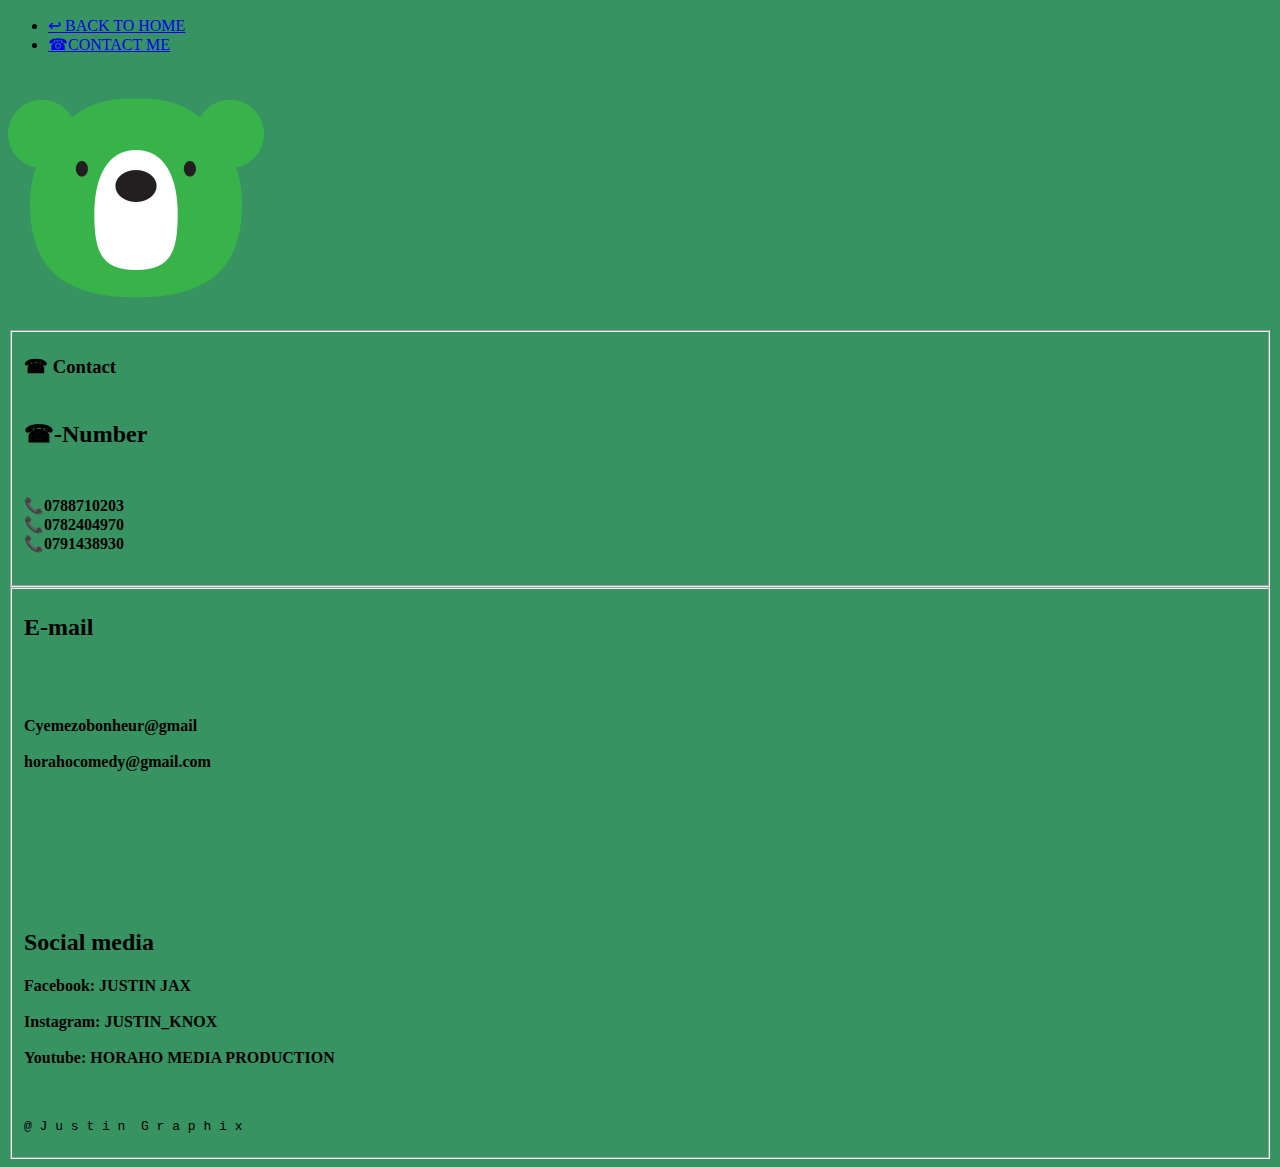
==== Copy of h.html @ 60962ede "existing compressed" ====
<!DOCTYPE html>
<html>
<head>
	<meta charset="utf-8">
	<link rel="icon" href="MINE.ico">
	<link rel="stylesheet" type="text/css" href="copy of c.css">
	<title> H.and.M.inc/ CONTACT ME</title>	
</head>
<body bgcolor="379362">
	<header>
		<div id="main">
			<div class="link">
				<nav>
					<ul>
						<li><a href="h.html" class="active">↩ BACK TO HOME</a></li>
						
						<li><a href="copy of h.html" class="active">☎CONTACT ME</a></li>
						
							
					</ul>
					<ins><img src="MINE.ico"></ins>
				</nav>
				
			</div >
		<div class="text">
			<FIELDSET>	<h3>☎ Contact
				<br>
				<br>
</h3>				<h2>
					☎-Number <br><br>
					<h4>📞0788710203
					<br>
					📞0782404970
					<br>
					📞0791438930</h4>
				</h2></FIELDSET>
				<fieldset>
					<h3>
						<h2>
							E-mail 	<br>
							<br><br>
							<h4>
							Cyemezobonheur@gmail
							<br><br>
							horahocomedy@gmail.com
					</h4>	</h2>
					<br><br><br><br><br>
					<h2><br>
						Social media
						<br>
						<h4>
							Facebook: JUSTIN JAX
							<br><br>
							Instagram: JUSTIN_KNOX 
							<br>	

							<br>
							Youtube: HORAHO MEDIA PRODUCTION
							<br>

						
						</h4><br>
					</h2>
					</h3>
					<pre>@ J u s t i n  G r a p h i x  </pre>
				</fieldset>
	
	</header>
<script type="justin.html"></script>
</body>
</html>
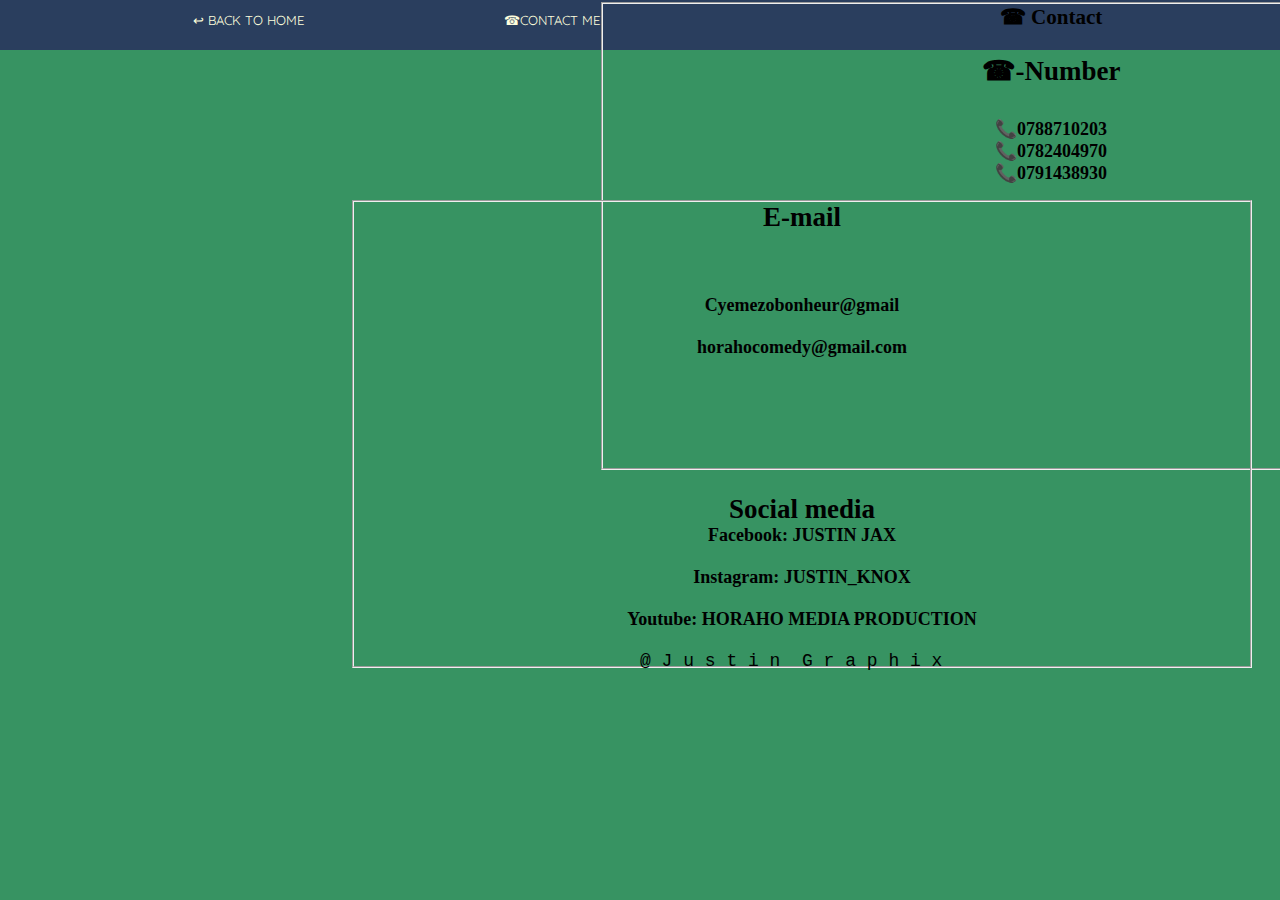
==== commit b13ae64e: "Update Copy of h.html" ====
--- a/Copy of h.html
+++ b/Copy of h.html
@@ -3,7 +3,7 @@
 <head>
 	<meta charset="utf-8">
 	<link rel="icon" href="MINE.ico">
-	<link rel="stylesheet" type="text/css" href="copy of c.css">
+	<link rel="stylesheet" type="text/css" href="Copy of c.css">
 	<title> H.and.M.inc/ CONTACT ME</title>	
 </head>
 <body bgcolor="379362">
@@ -12,7 +12,7 @@
 			<div class="link">
 				<nav>
 					<ul>
-						<li><a href="h.html" class="active">↩ BACK TO HOME</a></li>
+						<li><a href="index.html" class="active">↩ BACK TO HOME</a></li>
 						
 						<li><a href="copy of h.html" class="active">☎CONTACT ME</a></li>
 						
@@ -68,4 +68,4 @@
 	</header>
 <script type="justin.html"></script>
 </body>
-</html>+</html>
--- a/Copy of c.css
+++ b/Copy of c.css
@@ -0,0 +1,143 @@
+@import url("https://fonts.googleapis.com/css2?family=Quicksand:wght@3008family=Raleway:wght@100;8008display=swap");
+*{
+	padding: 0;
+	margin: 0;
+	box-sizing: border-box;
+}
+header{ 
+	background-size: cover;
+	background-position: center;  
+}
+#main{
+	stop-color: rgb(42,62,94);
+	background: rgba(42,62,94);
+	width: 215.1vh;
+	height: 50px;
+	background-size: cover
+	background: center;
+}
+#main .logo{
+	float: left;
+}
+	
+#main nav ul {
+	float: right;
+	margin-right: -12px;
+	margin-top: -20px;
+}
+#main nav ul li {
+	list-style-type:none;
+	margin-left: 170px;
+	margin-top: -50px;
+	display: inline-block;
+	margin-right:0. 8 px;
+	line-height:10px;
+	box-shadow: #ff5;
+}
+#main nav ul li a  {
+	text-decoration: none;
+	color: #ffd;
+	font-size: 13PX;
+	font-style: #fad;
+	padding: 9px 13px;
+	transition: 0.5s all ease-out;
+	font-family: "Quicksand" ,sans-serif; 
+}
+#main nav ul li a .active,
+#main nav ul li a:hover {
+	background:#fd4a47;
+	color: #fff;
+	transition: 0.4s all ease-out; 
+}
+#main div nav ul  {
+	margin-left: 10px;
+	line-height: 80px;
+	float: left;
+}
+.Text{
+	transform: translate(-50%,-50%);
+	position: absolute;
+	top: 50%;
+	left: 20%;
+}
+.text{
+
+	color: #ffd;
+	font-size: 31px;
+	text-align: center;
+	margin-top: 120px;
+	margin-left: 100px;
+}
+.text span{
+	width: 4px;
+	height: 9px;
+	background: #fd4a47;
+	transform: translate(-50%, -50%);
+	position: absolute;
+	top: 5%;
+	left:-15%; 
+	text-align: center;
+}
+.Text p {
+	font-size: 3px;
+	line-height: 6px;
+	letter-spacing: 2px;
+	color:#ffd;
+	font-family: "Quicksand" , sans-serif; 
+	text-align: center;
+}
+.text .btn {
+	width: 230px;
+	height: 55px;
+	border: none;
+	background: #fd4a47;
+	color: #fff;
+	transition: 0.5% all ease-out;
+	margin-top: 40px;
+	text-align: center;
+}
+input{
+	font-size: 26px;
+	text-shadow: #fff;
+
+
+}
+.text .btn:hover{
+	background: transparent;;
+	border: 1px solid #fff;
+	transition:0.5s all ease-out;
+	text-align: center;
+	flex-direction: column;
+}
+h1{
+	color: yellow;
+
+}
+ins{
+	margin-top: 8px;
+	margin-left: 1000px;
+	width: 1vh;
+	height: 2vh;
+	background-position: center; 
+	background-size: cover;
+
+}
+fieldset{
+	align-items: center;
+	height: 52vh;
+	width: 100vh;
+	margin-left: 28vh;
+	margin-top: -42vh;
+	stroke: red;
+	margin-bottom: 12vh;
+	color: black;
+	size: 10vh;
+	font-size: 2vh;
+}
+h2{
+	color:black;
+
+}
+h4 .facebook:{
+	color: orange;
+}''